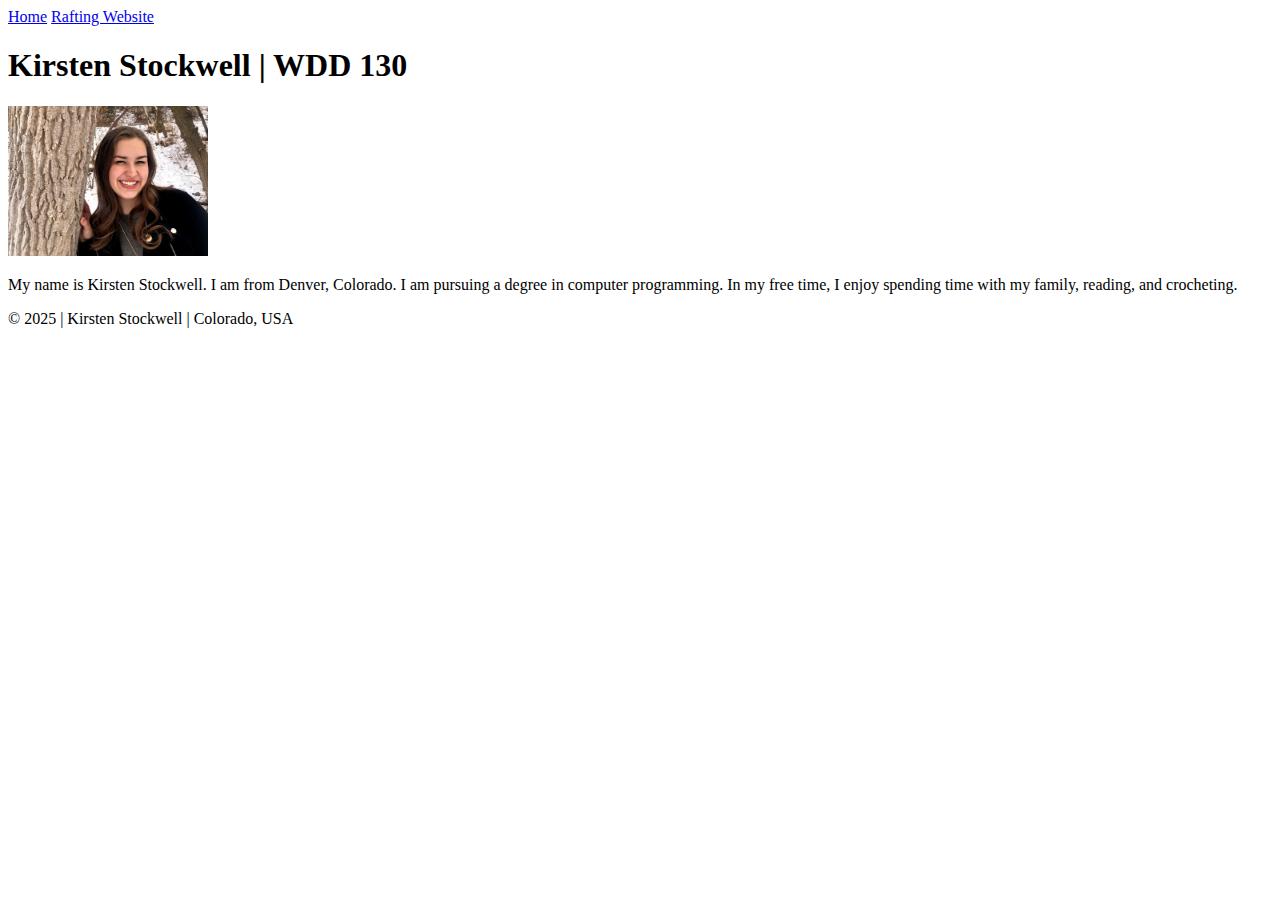
==== index.html @ 58db8421 "first commit" ====
<!DOCTYPE html>
<html lang="en-US">
	<head>
		<meta charset="utf-8">
		<meta name="viewport" content="width=device-width,initial-scale=1.0">
		<title>Kirsten Stockwell | WDD 130</title>
	</head>
	<body>
        <header>
            <nav>
                <a href="#">Home</a>
                <a href="wwr/">Rafting Website</a>
            </nav>
        </header>
        <main>
            <h1> Kirsten Stockwell | WDD 130 </h1>
            <img src="images/profile.webp" alt="Picture of Kirsten Stockwell" width="200">
            <p>My name is Kirsten Stockwell. I am from Denver, Colorado. I am pursuing a degree in computer programming. In my free time, I enjoy spending time with my family, reading, and crocheting.</p> 
        </main>
        <footer>
            <p>&copy; 2025 | Kirsten Stockwell | Colorado, USA</p>
        </footer>
	</body>
</html>
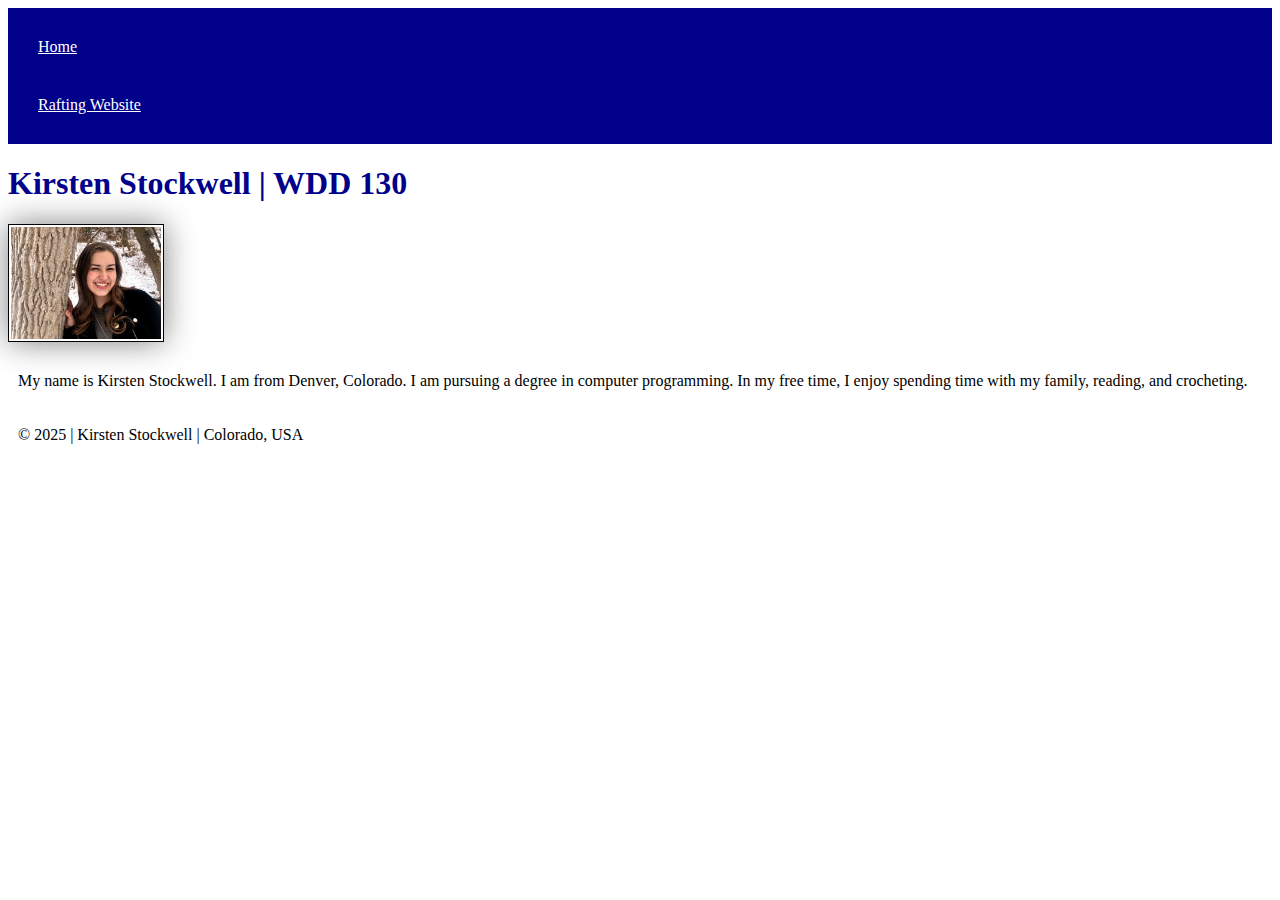
==== commit ab474629: "added style sheet" ====
--- a/index.html
+++ b/index.html
@@ -4,6 +4,7 @@
 		<meta charset="utf-8">
 		<meta name="viewport" content="width=device-width,initial-scale=1.0">
 		<title>Kirsten Stockwell | WDD 130</title>
+        <link rel="stylesheet" href="styles/styles.css">
 	</head>
 	<body>
         <header>
--- a/styles/styles.css
+++ b/styles/styles.css
@@ -0,0 +1,27 @@
+nav {
+    background-color: darkblue;
+    padding: 10px;
+}
+
+nav a {
+    color: white;
+    display: block;
+    padding: 20px;
+}
+
+h1 {
+    color: darkblue;
+}
+
+img {
+    width: 150px;
+    height: auto;
+    border: 1px solid black;
+    padding: 2px;
+    box-shadow: 0 0 30px gray;
+}
+
+p {
+    padding: 10px;
+}
+
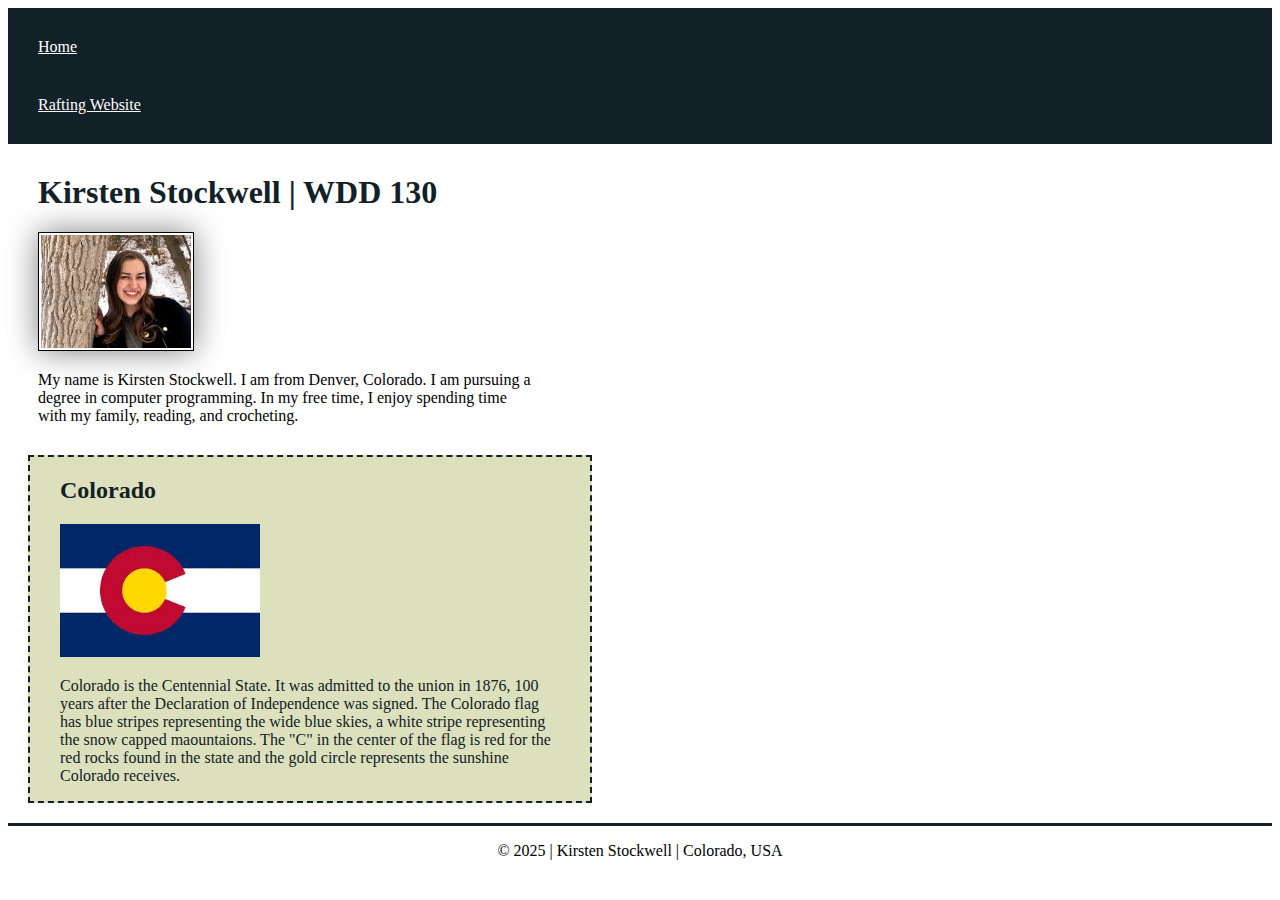
==== commit c2d7c574: "adding to homepage" ====
--- a/index.html
+++ b/index.html
@@ -4,6 +4,8 @@
 		<meta charset="utf-8">
 		<meta name="viewport" content="width=device-width,initial-scale=1.0">
 		<title>Kirsten Stockwell | WDD 130</title>
+        <meta name="description" content="Kirsten Stockwell's home page for WDD130. This page gives Kirsten a chance to practice and show what they are learning">
+        <meta name="author" content="Kirsten Stockwell">
         <link rel="stylesheet" href="styles/styles.css">
 	</head>
 	<body>
@@ -18,6 +20,11 @@
             <img src="images/profile.webp" alt="Picture of Kirsten Stockwell" width="200">
             <p>My name is Kirsten Stockwell. I am from Denver, Colorado. I am pursuing a degree in computer programming. In my free time, I enjoy spending time with my family, reading, and crocheting.</p> 
         </main>
+        <aside>
+            <h2> Colorado</h2>
+            <img src="images/colorado-flag.webp" alt="Picture of the Colorado flag">
+            <p> Colorado is the Centennial State. It was admitted to the union in 1876, 100 years after the Declaration of Independence was signed. The Colorado flag has blue stripes representing the wide blue skies, a white stripe representing the snow capped maountaions. The "C" in the center of the flag is red for the red rocks found in the state and the gold circle represents the sunshine Colorado receives. </p>
+        </aside>
         <footer>
             <p>&copy; 2025 | Kirsten Stockwell | Colorado, USA</p>
         </footer>
--- a/styles/styles.css
+++ b/styles/styles.css
@@ -1,6 +1,26 @@
 nav {
-    background-color: darkblue;
+    background-color: #122027;
     padding: 10px;
+}
+
+main {
+   max-width: 500px;
+   margin: 30px
+}
+
+aside {
+    width: 500px;
+    margin: 20px;
+    border: dashed #122027 2px;
+    padding-left: 30px;
+    padding-right: 30px;
+    background-color: #DCE0BC;
+    color: #122027;
+}
+
+aside img {
+    width: 200px;
+    height: auto;
 }
 
 nav a {
@@ -10,10 +30,10 @@
 }
 
 h1 {
-    color: darkblue;
+    color: #122027
 }
 
-img {
+main img {
     width: 150px;
     height: auto;
     border: 1px solid black;
@@ -22,6 +42,11 @@
 }
 
 p {
-    padding: 10px;
+    padding: 0;
 }
 
+footer {
+    margin-top: 20px;
+    border-top: 3px solid #122027;
+    text-align: center;
+}
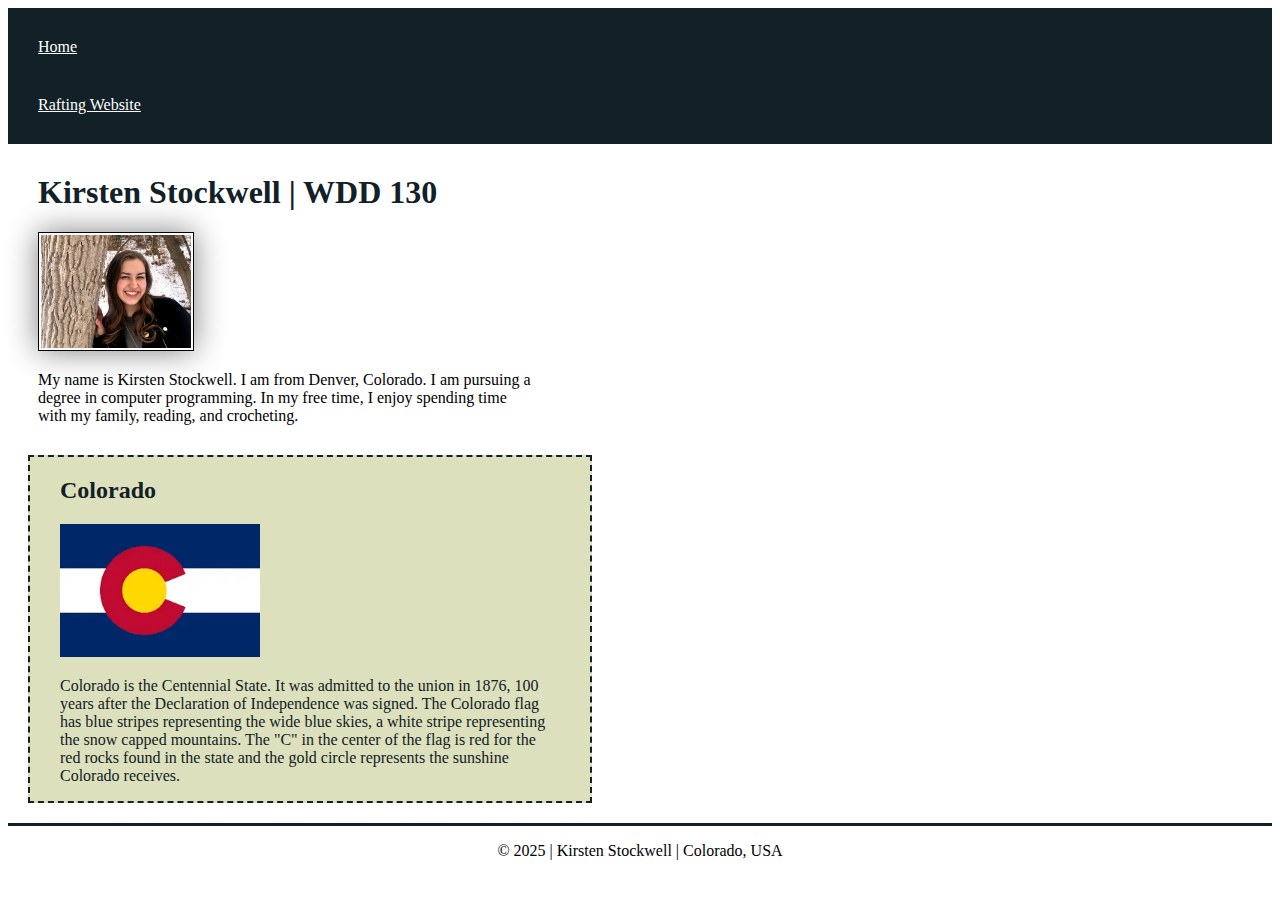
==== commit 45808c6e: "week 3 css practice" ====
--- a/index.html
+++ b/index.html
@@ -23,7 +23,7 @@
         <aside>
             <h2> Colorado</h2>
             <img src="images/colorado-flag.webp" alt="Picture of the Colorado flag">
-            <p> Colorado is the Centennial State. It was admitted to the union in 1876, 100 years after the Declaration of Independence was signed. The Colorado flag has blue stripes representing the wide blue skies, a white stripe representing the snow capped maountaions. The "C" in the center of the flag is red for the red rocks found in the state and the gold circle represents the sunshine Colorado receives. </p>
+            <p> Colorado is the Centennial State. It was admitted to the union in 1876, 100 years after the Declaration of Independence was signed. The Colorado flag has blue stripes representing the wide blue skies, a white stripe representing the snow capped mountains. The "C" in the center of the flag is red for the red rocks found in the state and the gold circle represents the sunshine Colorado receives. </p>
         </aside>
         <footer>
             <p>&copy; 2025 | Kirsten Stockwell | Colorado, USA</p>
